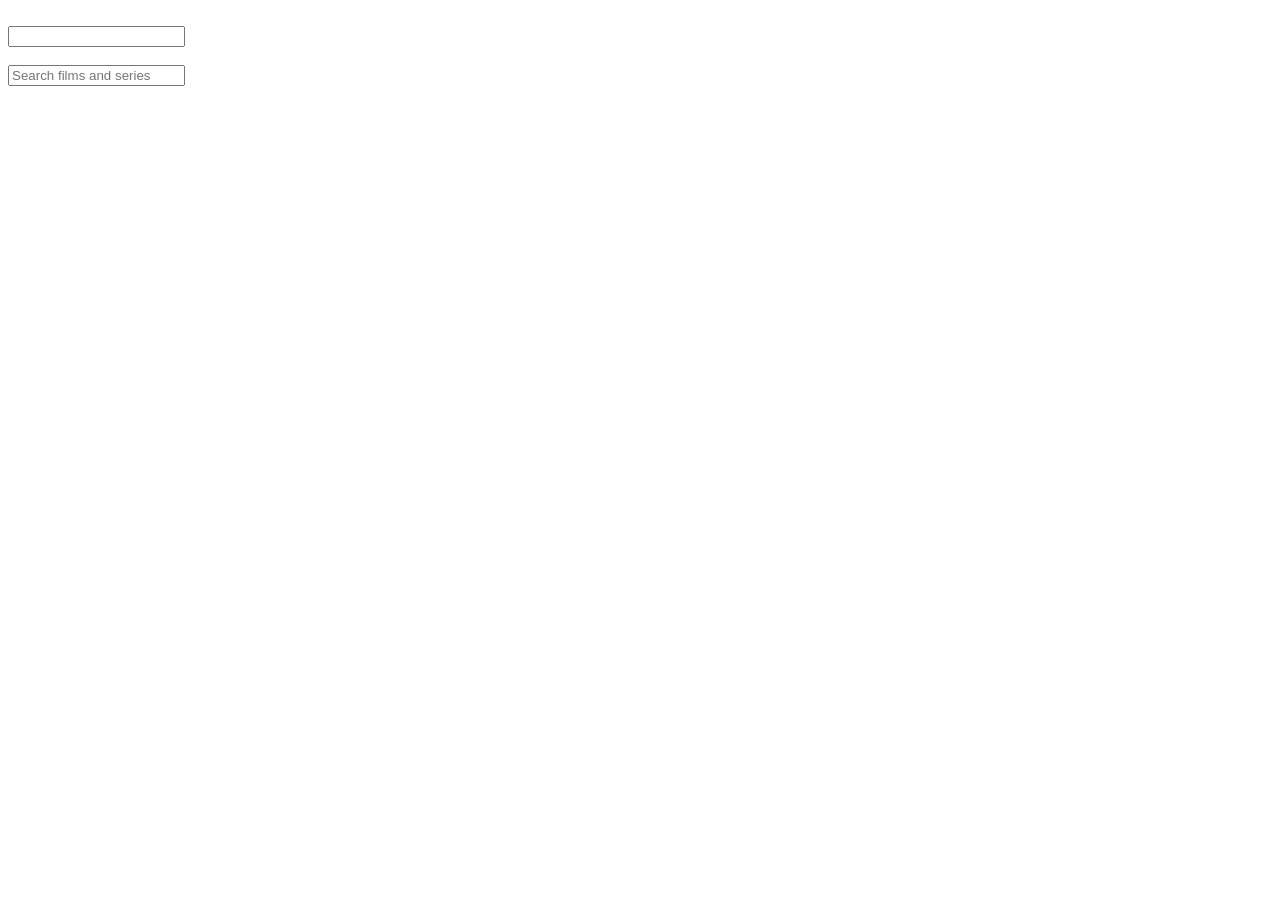
==== app/src/index.html @ 7243ac3c "VOD: trailers play over the title's page; Back comes back to it YouTube's TV app went to its own hom" ====
<!doctype html>
<!-- Built by tools/build-pages.js from app/src: edit the files there, not this one. -->
<html><head><meta charset="utf-8"><title>Home</title>
<meta name="viewport" content="width=1920">
<style>
@include css/home.css
@include css/menus.css
@include css/live.css
@include css/vod.css
</style></head><body>
<div class="glow" id="gA"></div><div class="glow" id="gB"></div>
<div id="top"><div id="clock"><div id="time"></div><div id="date"></div></div><div id="bar"></div></div>
<div id="shelf"><div id="name"></div></div>
<div id="view"><div id="scroll"><div id="dock"></div><div id="grid"></div></div></div>
<div id="lv"><div id="lv-stage"></div><div id="lv-spin" class="layer"></div><div id="lv-osd" class="layer"><img class="logo" id="lv-ologo" alt=""><div class="num" id="lv-onum"></div><div class="info"><div class="name" id="lv-oname"></div><div class="now" id="lv-onow"></div><div class="next" id="lv-onext"></div><div class="facts" id="lv-ofacts"></div><div class="pbar"><i id="lv-obar"></i></div></div></div><div id="lv-numin" class="layer"></div><div id="lv-guide" class="layer"><div id="lv-glow"></div><div id="lv-gtop"><div id="lv-gtitle"></div><div id="lv-gtabs"></div><input id="lv-search" type="text" autocomplete="off"><div id="lv-gclock"></div></div><div id="lv-rows"></div><div id="lv-detail"></div></div><div id="lv-filter" class="layer"></div><div id="lv-menu" class="layer"></div><div id="lv-msg" class="layer"></div><div id="lv-tune" class="layer"></div><div id="lv-toast" class="layer"></div><div id="lv-stats" class="layer"></div></div>
<div id="vd"><div id="vd-hero"><img id="vd-hb0" class="hb" alt=""><img id="vd-hb1" class="hb" alt=""><div class="hshade"></div></div><div id="vd-info"></div><div id="vd-top"></div><div id="vd-rows"></div><div id="vd-search"><input id="vd-q" type="text" autocomplete="off" placeholder="Search films and series"><div id="vd-results"><div id="vd-grid"></div></div></div><div id="vd-det" class="vlayer"><img id="vd-bd" alt=""><div class="shade"></div><div class="dwrap" id="vd-dmain"></div></div><div id="vd-trailer" class="vlayer"><div id="vd-tframe"></div><div id="vd-tspin"></div><div id="vd-thint"></div></div><div id="vd-msg"></div><div id="vd-play" class="vlayer"><div id="vd-stage"></div><div id="vd-load" class="vpl"><img id="vd-limg" alt=""><div id="vd-ltitle"></div></div><div id="vd-spin" class="vpl"></div><div id="vd-bar" class="vpl"><div id="vd-btitle"></div><div class="track"><i id="vd-bfill"></i></div><div id="vd-btime"></div></div><div id="vd-pmsg" class="vpl"></div><div id="vd-next" class="vpl"></div><div id="vd-early" class="vpl"></div><div id="vd-menu" class="vpl"></div></div></div>
<div id="toast"></div>
<script>
@include js/core.js
@include js/clock.js
@include js/colour.js
@include js/tiles.js
@include js/theme.js
@include js/config.js
@include js/menus.js
@include js/layout.js
@include js/input.js
@include js/livetracks.js
@include js/vodlib.js
@include js/live.js
@include js/vod.js
@include js/start.js
</script></body></html>
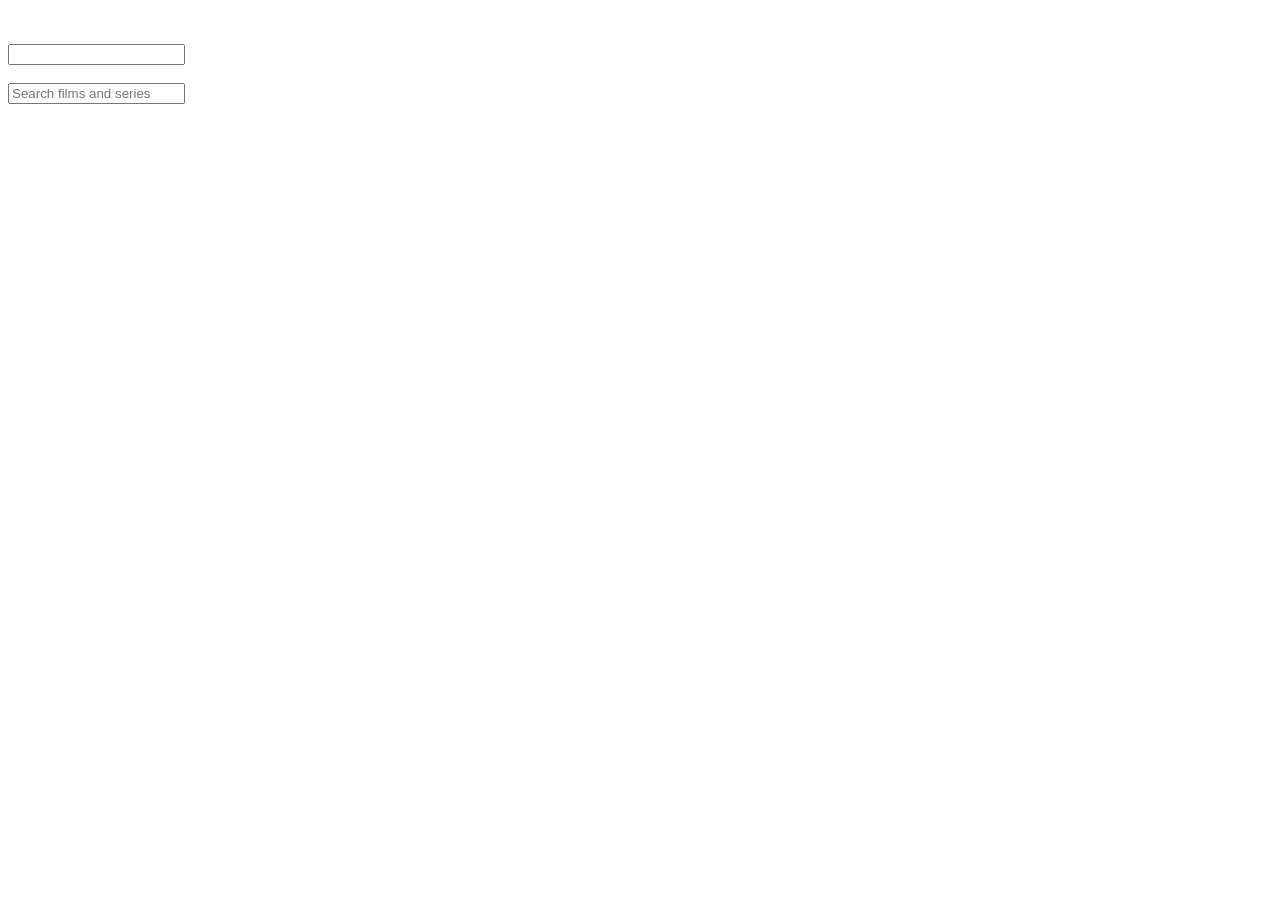
==== commit ac4c123a: "Home: Tonight, a Trending title with Play, Continue watching, the channels on now and a strip of ent" ====
--- a/app/src/index.html
+++ b/app/src/index.html
@@ -8,25 +8,27 @@
 @include css/live.css
 @include css/vod.css
 </style></head><body>
-<div class="glow" id="gA"></div><div class="glow" id="gB"></div>
+<div id="hbd"><img id="hb0" class="hb" alt=""><img id="hb1" class="hb" alt=""><div class="hfade"></div></div>
 <div id="top"><div id="clock"><div id="time"></div><div id="date"></div></div><div id="bar"></div></div>
-<div id="shelf"><div id="name"></div></div>
-<div id="view"><div id="scroll"><div id="dock"></div><div id="grid"></div></div></div>
+<div id="hero"><div id="htext"></div><div id="hbtns"></div></div><div id="hdots"></div>
+<div id="band"></div>
+<div id="strip"><div id="strow"></div></div>
 <div id="lv"><div id="lv-stage"></div><div id="lv-spin" class="layer"></div><div id="lv-osd" class="layer"><img class="logo" id="lv-ologo" alt=""><div class="num" id="lv-onum"></div><div class="info"><div class="name" id="lv-oname"></div><div class="now" id="lv-onow"></div><div class="next" id="lv-onext"></div><div class="facts" id="lv-ofacts"></div><div class="pbar"><i id="lv-obar"></i></div></div></div><div id="lv-numin" class="layer"></div><div id="lv-guide" class="layer"><div id="lv-glow"></div><div id="lv-gtop"><div id="lv-gtitle"></div><div id="lv-gtabs"></div><input id="lv-search" type="text" autocomplete="off"><div id="lv-gclock"></div></div><div id="lv-rows"></div><div id="lv-detail"></div></div><div id="lv-filter" class="layer"></div><div id="lv-menu" class="layer"></div><div id="lv-msg" class="layer"></div><div id="lv-tune" class="layer"></div><div id="lv-toast" class="layer"></div><div id="lv-stats" class="layer"></div></div>
-<div id="vd"><div id="vd-hero"><img id="vd-hb0" class="hb" alt=""><img id="vd-hb1" class="hb" alt=""><div class="hshade"></div></div><div id="vd-info"></div><div id="vd-top"></div><div id="vd-rows"></div><div id="vd-search"><input id="vd-q" type="text" autocomplete="off" placeholder="Search films and series"><div id="vd-results"><div id="vd-grid"></div></div></div><div id="vd-det" class="vlayer"><img id="vd-bd" alt=""><div class="shade"></div><div class="dwrap" id="vd-dmain"></div></div><div id="vd-trailer" class="vlayer"><div id="vd-tframe"></div><div id="vd-tspin"></div><div id="vd-thint"></div></div><div id="vd-msg"></div><div id="vd-play" class="vlayer"><div id="vd-stage"></div><div id="vd-load" class="vpl"><img id="vd-limg" alt=""><div id="vd-ltitle"></div></div><div id="vd-spin" class="vpl"></div><div id="vd-bar" class="vpl"><div id="vd-btitle"></div><div class="track"><i id="vd-bfill"></i></div><div id="vd-btime"></div></div><div id="vd-pmsg" class="vpl"></div><div id="vd-next" class="vpl"></div><div id="vd-early" class="vpl"></div><div id="vd-menu" class="vpl"></div></div></div>
+<div id="vd"><div id="vd-hero"><img id="vd-hb0" class="hb" alt=""><img id="vd-hb1" class="hb" alt=""><div class="hshade"></div></div><div id="vd-info"></div><div id="vd-top"></div><div id="vd-rows"></div><div id="vd-list"><div id="vd-lgrid"></div></div><div id="vd-search"><input id="vd-q" type="text" autocomplete="off" placeholder="Search films and series"><div id="vd-results"><div id="vd-grid"></div></div></div><div id="vd-det" class="vlayer"><img id="vd-bd" alt=""><div class="shade"></div><div class="dwrap" id="vd-dmain"></div></div><div id="vd-trailer" class="vlayer"><div id="vd-tframe"></div><div id="vd-tspin"></div><div id="vd-thint"></div></div><div id="vd-msg"></div><div id="vd-play" class="vlayer"><div id="vd-stage"></div><div id="vd-load" class="vpl"><img id="vd-limg" alt=""><div id="vd-ltitle"></div></div><div id="vd-spin" class="vpl"></div><div id="vd-bar" class="vpl"><div id="vd-btitle"></div><div class="track"><i id="vd-bfill"></i></div><div id="vd-btime"></div></div><div id="vd-pmsg" class="vpl"></div><div id="vd-next" class="vpl"></div><div id="vd-early" class="vpl"></div><div id="vd-menu" class="vpl"></div></div></div>
 <div id="toast"></div>
 <script>
 @include js/core.js
 @include js/clock.js
 @include js/colour.js
-@include js/tiles.js
 @include js/theme.js
 @include js/config.js
 @include js/menus.js
 @include js/layout.js
+@include js/home.js
 @include js/input.js
 @include js/livetracks.js
 @include js/vodlib.js
+@include js/homelib.js
 @include js/live.js
 @include js/vod.js
 @include js/start.js
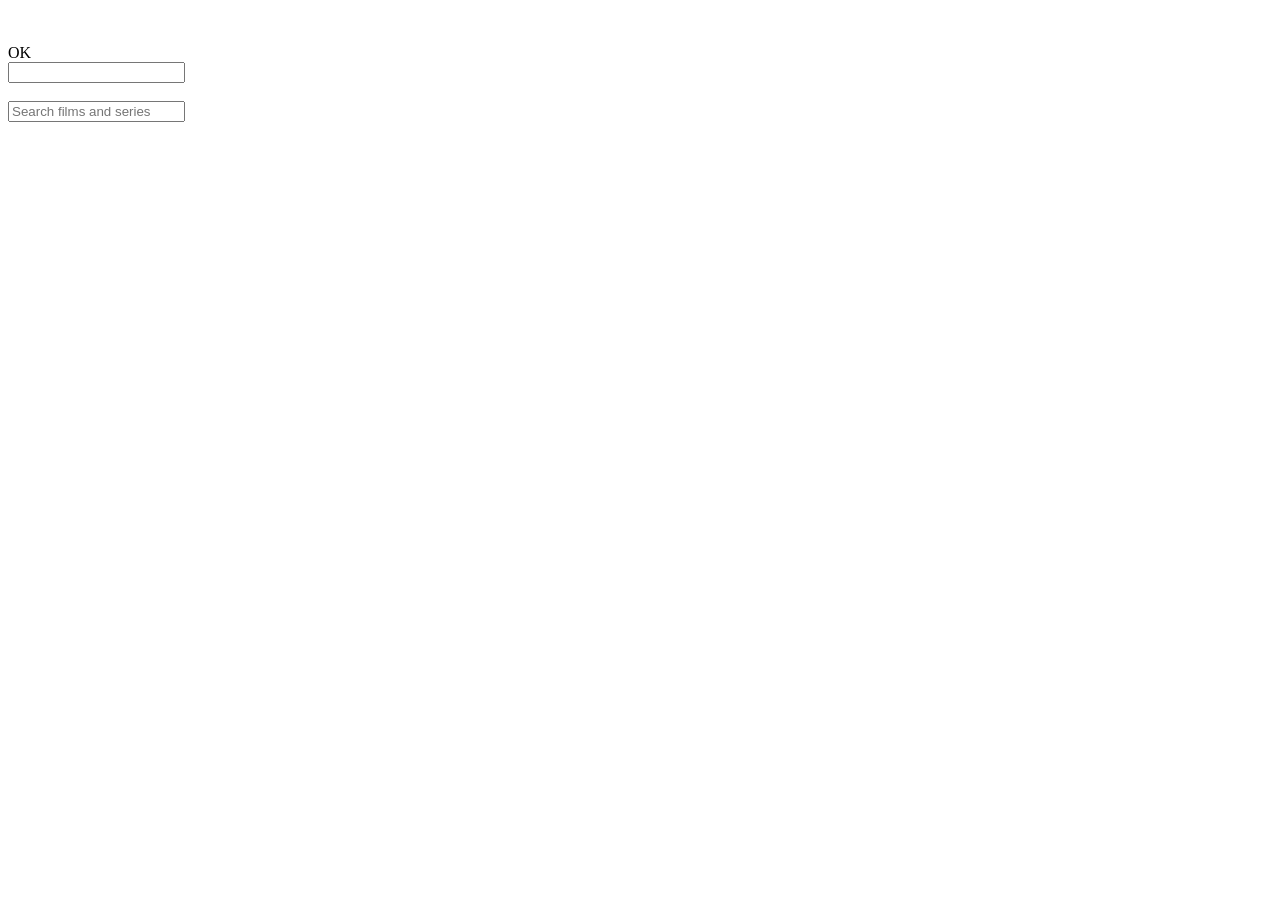
==== commit 31ea57c2: "Ad breaks: Live TV dims and mutes, or switches to the partner channel While Live TV plays and the mo" ====
--- a/app/src/index.html
+++ b/app/src/index.html
@@ -9,11 +9,11 @@
 @include css/vod.css
 </style></head><body>
 <div id="hbd"><img id="hb0" class="hb" alt=""><img id="hb1" class="hb" alt=""><div class="hfade"></div></div>
-<div id="top"><div id="clock"><div id="time"></div><div id="date"></div></div><div id="bar"></div></div>
+<div id="top"><div id="clock"><div id="time"></div><div id="date"></div></div></div>
 <div id="hero"><div id="htext"></div><div id="hbtns"></div></div><div id="hdots"></div>
 <div id="band"></div>
 <div id="strip"><div id="strow"></div></div>
-<div id="lv"><div id="lv-stage"></div><div id="lv-spin" class="layer"></div><div id="lv-osd" class="layer"><img class="logo" id="lv-ologo" alt=""><div class="num" id="lv-onum"></div><div class="info"><div class="name" id="lv-oname"></div><div class="now" id="lv-onow"></div><div class="next" id="lv-onext"></div><div class="facts" id="lv-ofacts"></div><div class="pbar"><i id="lv-obar"></i></div></div></div><div id="lv-numin" class="layer"></div><div id="lv-guide" class="layer"><div id="lv-glow"></div><div id="lv-gtop"><div id="lv-gtitle"></div><div id="lv-gtabs"></div><input id="lv-search" type="text" autocomplete="off"><div id="lv-gclock"></div></div><div id="lv-rows"></div><div id="lv-detail"></div></div><div id="lv-filter" class="layer"></div><div id="lv-menu" class="layer"></div><div id="lv-msg" class="layer"></div><div id="lv-tune" class="layer"></div><div id="lv-toast" class="layer"></div><div id="lv-stats" class="layer"></div></div>
+<div id="lv"><div id="lv-stage"></div><div id="lv-dim" class="layer"></div><div id="lv-spin" class="layer"></div><div id="lv-pill" class="layer"></div><div id="lv-osd" class="layer"><img class="logo" id="lv-ologo" alt=""><div class="num" id="lv-onum"></div><div class="info"><div class="name" id="lv-oname"></div><div class="now" id="lv-onow"></div><div class="next" id="lv-onext"></div><div class="facts" id="lv-ofacts"></div><div class="pbar"><i id="lv-obar"></i></div></div><div class="brk" id="lv-obrk"><div class="clock" id="lv-oclock"></div><div class="hint"><span class="key">OK</span><span id="lv-ohint"></span></div></div></div><div id="lv-numin" class="layer"></div><div id="lv-guide" class="layer"><div id="lv-glow"></div><div id="lv-gtop"><div id="lv-gtitle"></div><div id="lv-gtabs"></div><input id="lv-search" type="text" autocomplete="off"><div id="lv-gclock"></div></div><div id="lv-rows"></div><div id="lv-detail"></div></div><div id="lv-filter" class="layer"></div><div id="lv-menu" class="layer"></div><div id="lv-msg" class="layer"></div><div id="lv-tune" class="layer"></div><div id="lv-toast" class="layer"></div><div id="lv-stats" class="layer"></div></div>
 <div id="vd"><div id="vd-hero"><img id="vd-hb0" class="hb" alt=""><img id="vd-hb1" class="hb" alt=""><div class="hshade"></div></div><div id="vd-info"></div><div id="vd-top"></div><div id="vd-rows"></div><div id="vd-list"><div id="vd-lgrid"></div></div><div id="vd-search"><input id="vd-q" type="text" autocomplete="off" placeholder="Search films and series"><div id="vd-results"><div id="vd-grid"></div></div></div><div id="vd-det" class="vlayer"><img id="vd-bd" alt=""><div class="shade"></div><div class="dwrap" id="vd-dmain"></div></div><div id="vd-trailer" class="vlayer"><div id="vd-tframe"></div><div id="vd-tspin"></div><div id="vd-thint"></div></div><div id="vd-msg"></div><div id="vd-play" class="vlayer"><div id="vd-stage"></div><div id="vd-load" class="vpl"><img id="vd-limg" alt=""><div id="vd-ltitle"></div></div><div id="vd-spin" class="vpl"></div><div id="vd-bar" class="vpl"><div id="vd-btitle"></div><div class="track"><i id="vd-bfill"></i></div><div id="vd-btime"></div></div><div id="vd-pmsg" class="vpl"></div><div id="vd-next" class="vpl"></div><div id="vd-early" class="vpl"></div><div id="vd-menu" class="vpl"></div></div></div>
 <div id="toast"></div>
 <script>
@@ -27,6 +27,7 @@
 @include js/home.js
 @include js/input.js
 @include js/livetracks.js
+@include js/livebreaks.js
 @include js/vodlib.js
 @include js/homelib.js
 @include js/live.js
